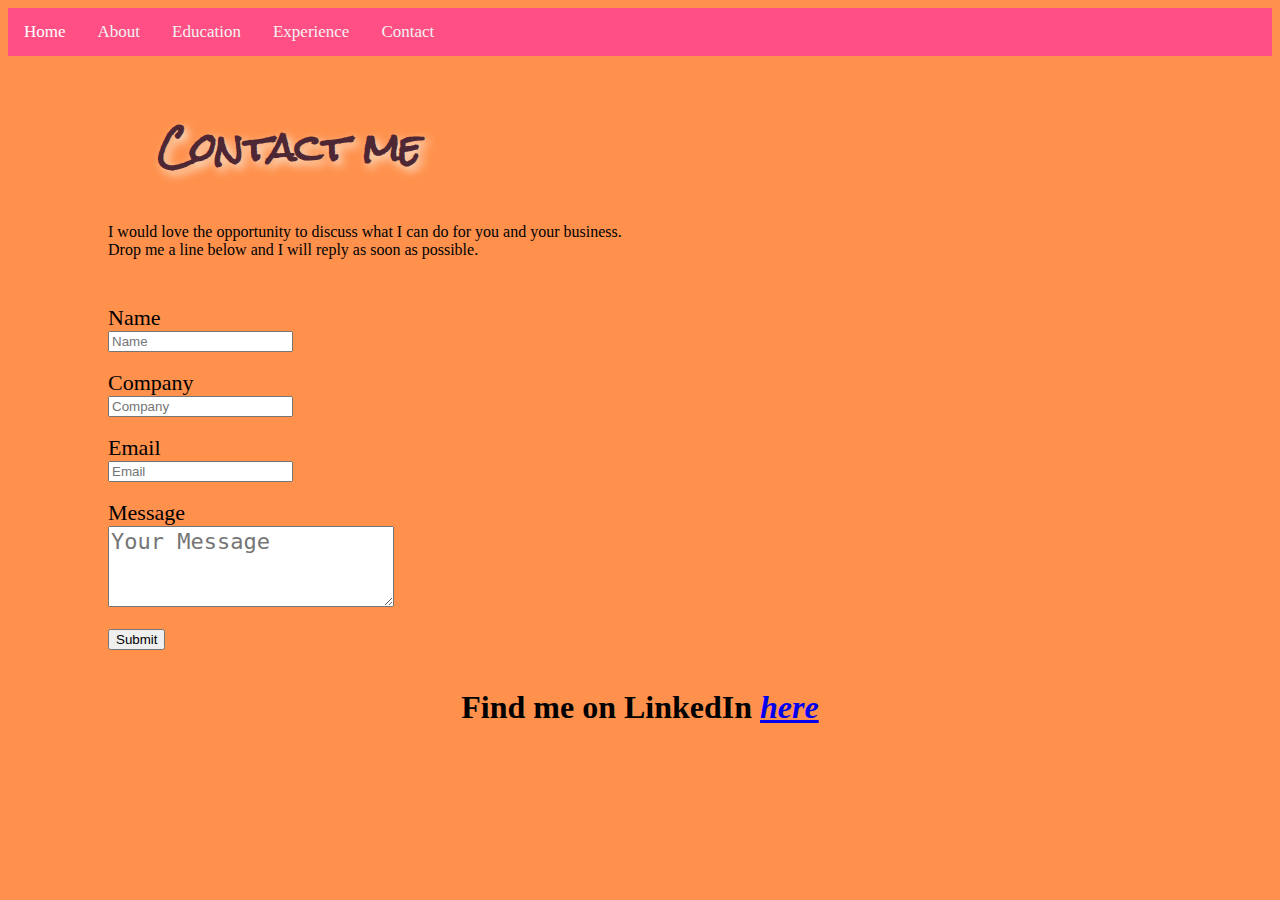
==== Contact.html @ 5bfa9001 "Add files via upload" ====
<!DOCTYPE html>
<html lang="en">
  <head>
    <meta charset="utf-8">
    <title>Contact</title>
  </head>

</style>

<meta name="viewport" content="width=device-width, initial-scale=1">
<link rel="preconnect" href="https://fonts.googleapis.com">
<link rel="preconnect" href="https://fonts.gstatic.com" crossorigin>
<link href="https://fonts.googleapis.com/css2?family=Anton&family=Lato&family=Rock+Salt&display=swap" rel="stylesheet">
<style>
label {
    font-family: font-family: 'Lato', sans-serif; font-size: 22px;
}
textarea {
    font-family: font-family: 'Lato', sans-serif; font-size: 22px;
}
placeholder {
    font-family: font-family: 'Lato', sans-serif; font-size: 22px;
}

h2 {
    font-family: 'Rock Salt', cursive;
  font-weight: 700;
  font-style: normal;
  font-size: 38px;
  position: relative;
  line-height: .5;
  padding: 50px;
  letter-spacing: -.02em;
  color: rgb(77, 39, 51) ;
  text-shadow: 4px 4px 10px antiquewhite;
  -webkit-font-smoothing: antialiased;
}

<meta name="viewport" content="width=device-width, initial-scale=1">
<style>
body {
  margin: 0;
  font-family: Arial, Helvetica, sans-serif;
}


.topnav {
  overflow: hidden;
  background-color: #FF4F84;
}

.topnav a {
  float: left;
  color: #f2f2f2;
  text-align: center;
  padding: 14px 16px;
  text-decoration: none;
  font-size: 17px;
}

.topnav a:hover {
  background-color: #ddd;
  color: black;
}

.topnav a.active {
  background-color: #FF4F84;
  color: white;
}

body{ background-color:#FF914D;}

</style>
</head>
<body>


<div class="topnav">
  <a class="active" href="index.html">Home</a>
  <a href="About.html">About</a>
  <a href="Education.html">Education</a>
  <a href="Experience.html">Experience</a>
  <a href="Contact.html">Contact</a>
</div>


    

<!DOCTYPE html>
<html>
  <head>
    <title>Contact Form</title>
    
    <style>
      form {
        margin-bottom: 10px;
        margin-left: 100px;
      }
      h2 {
        margin-bottom: 10px;
        margin-left: 100px;
      }
      p {
        margin-bottom: 10px;
        margin-left: 100px;
      }
    </style>
  </head>
  <body>
    
    <h2>Contact me</h2>
    <p> I would love the opportunity to discuss what I can do for you and your business.<br>
    Drop me a line below and I will reply as soon as possible.</p> <br><br>
    <form action="mailto:eliasonruby@gmail.com?subject=Contact from GitHub Website" method="post" enctype="text/plain" class="form-horizontal">
        <div class="form-group">
          <label for="name" class="col-sm-2 control-label">Name</label>
          <div class="col-sm-10">
            <input type="text" class="form-control" name="name" id="name" placeholder="Name">
          </div>
          <br>
        </div>
        <div class="form-group">
          <label for="company" class="col-sm-2 control-label">Company</label>
          <div class="col-sm-10">
            <input type="text" class="form-control" name="company" id="company" placeholder="Company">
          </div>
          <br>
        </div>
        <div class="form-group">
          <label for="email" class="col-sm-2 control-label">Email</label>
          <div class="col-sm-10">
            <input type="email" class="form-control" name="email" id="email" placeholder="Email">
          </div>
          <br>
        </div>
        <div class="form-group">
          <label for="message" class="col-sm-2 control-label">Message</label>
          <div class="col-sm-10">
            <textarea class="form-control" rows="3" name="message" placeholder="Your Message"></textarea>
          </div>
          <br>
        </div>
        <div class="form-group">
          <div class="col-sm-offset-2 col-sm-10">
            <button type="submit" class="btn btn-default">Submit</button>
          </div>
          <br>
        </div>
      </form>
  </body>
</html>

    </head>

    <center>
        <h1>
            Find me on LinkedIn <a href= "https://www.linkedin.com/in/rubyeliason/" class="button"><em>here</em></a> 
        </h1>
    </center>
    
    
</body>

</html>
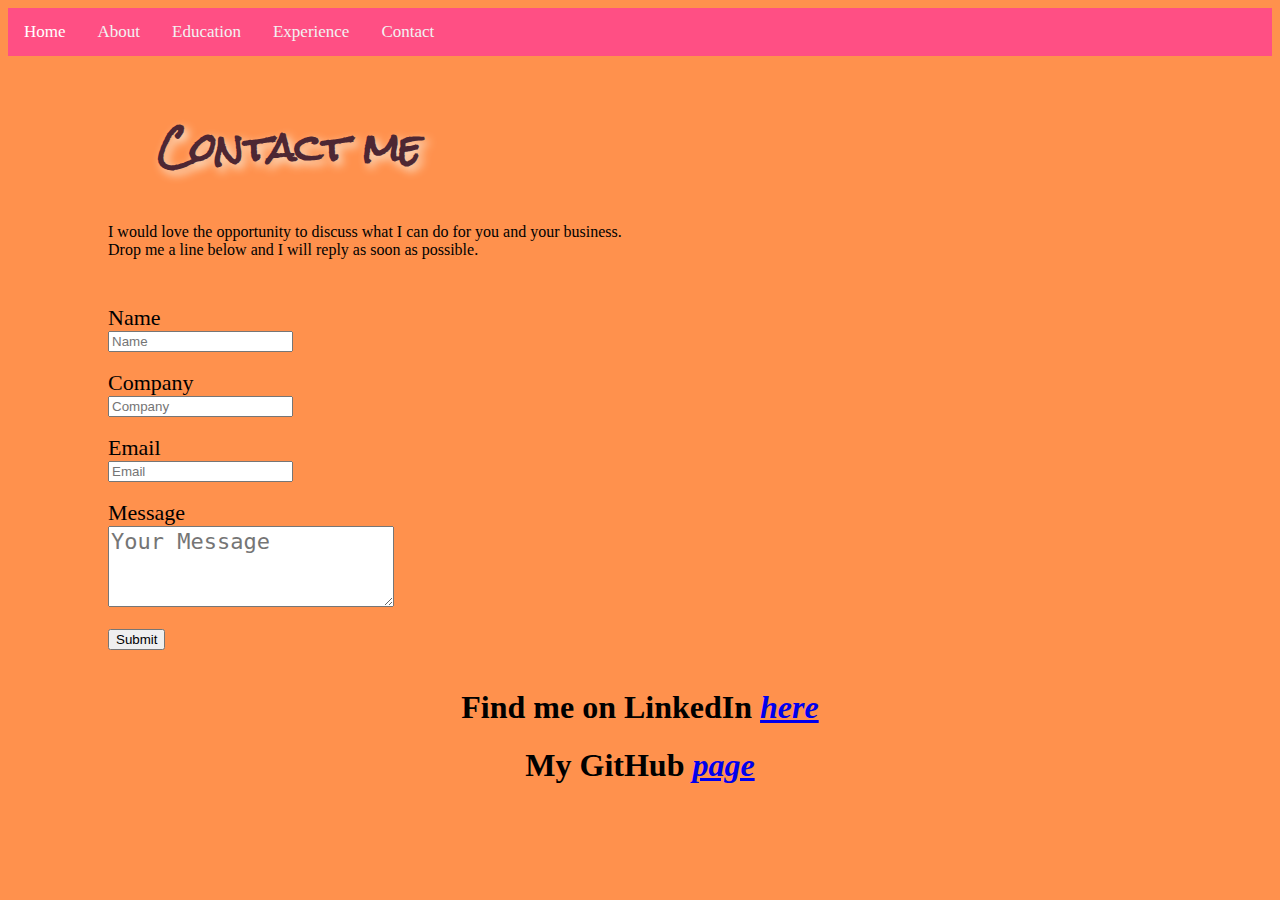
==== commit 54d586ff: "Update Contact.html" ====
--- a/Contact.html
+++ b/Contact.html
@@ -156,9 +156,12 @@
         <h1>
             Find me on LinkedIn <a href= "https://www.linkedin.com/in/rubyeliason/" class="button"><em>here</em></a> 
         </h1>
+      <h1>
+            My GitHub <a href= "https://github.com/RubyCodesPortfolio" class="button"><em>page</em></a> 
+        </h1>
     </center>
     
     
 </body>
 
-</html>+</html>
